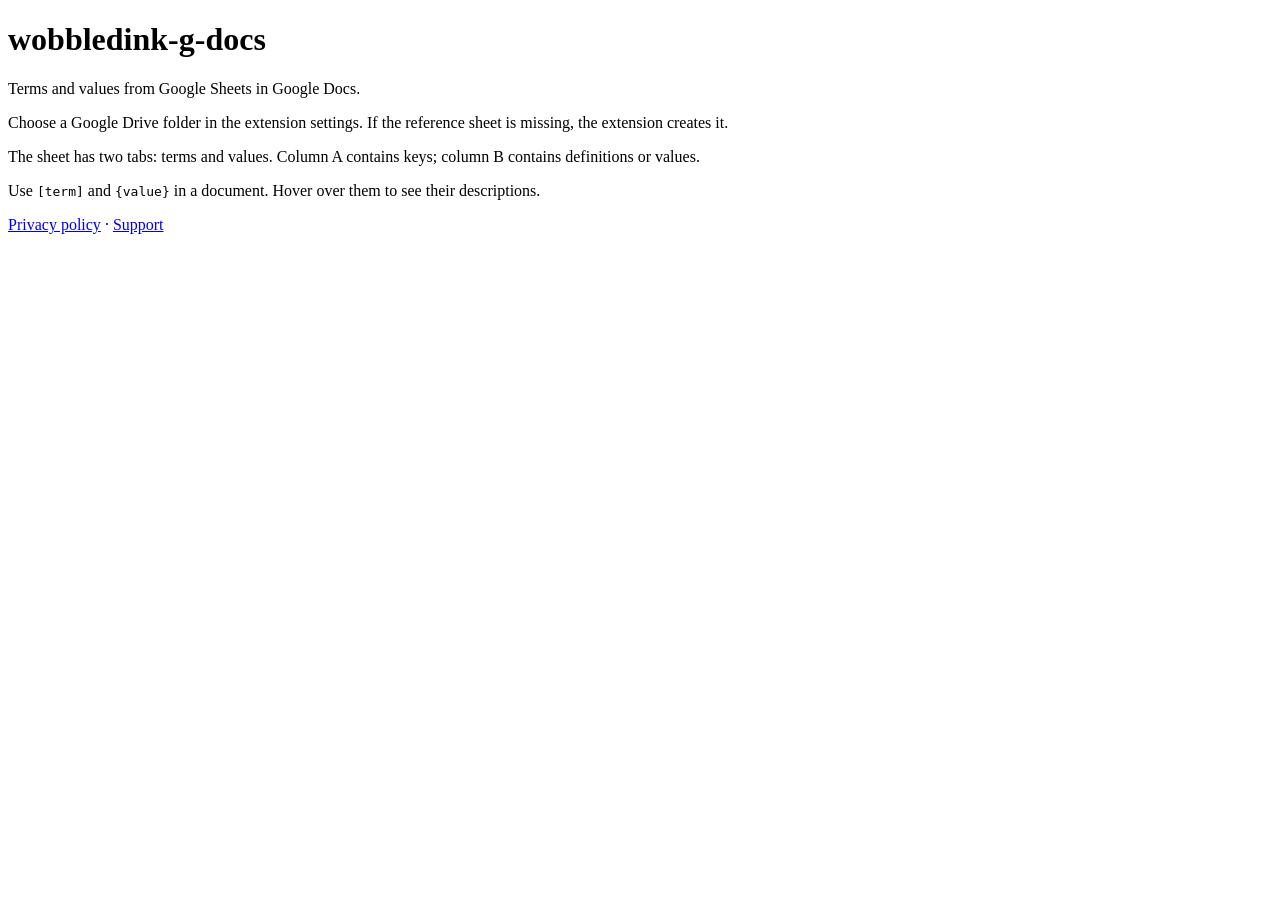
==== index.html @ 6cdbc348 "Translate minimal site to English" ====
<!doctype html>
<html lang="en">
<meta charset="utf-8">
<meta name="viewport" content="width=device-width, initial-scale=1">
<title>wobbledink-g-docs</title>
<h1>wobbledink-g-docs</h1>
<p>Terms and values from Google Sheets in Google Docs.</p>
<p>Choose a Google Drive folder in the extension settings. If the reference sheet is missing, the extension creates it.</p>
<p>The sheet has two tabs: terms and values. Column A contains keys; column B contains definitions or values.</p>
<p>Use <code>[term]</code> and <code>{value}</code> in a document. Hover over them to see their descriptions.</p>
<p><a href="privacy.html">Privacy policy</a> · <a href="mailto:slcrmmbr@gmail.com">Support</a></p>
</html>
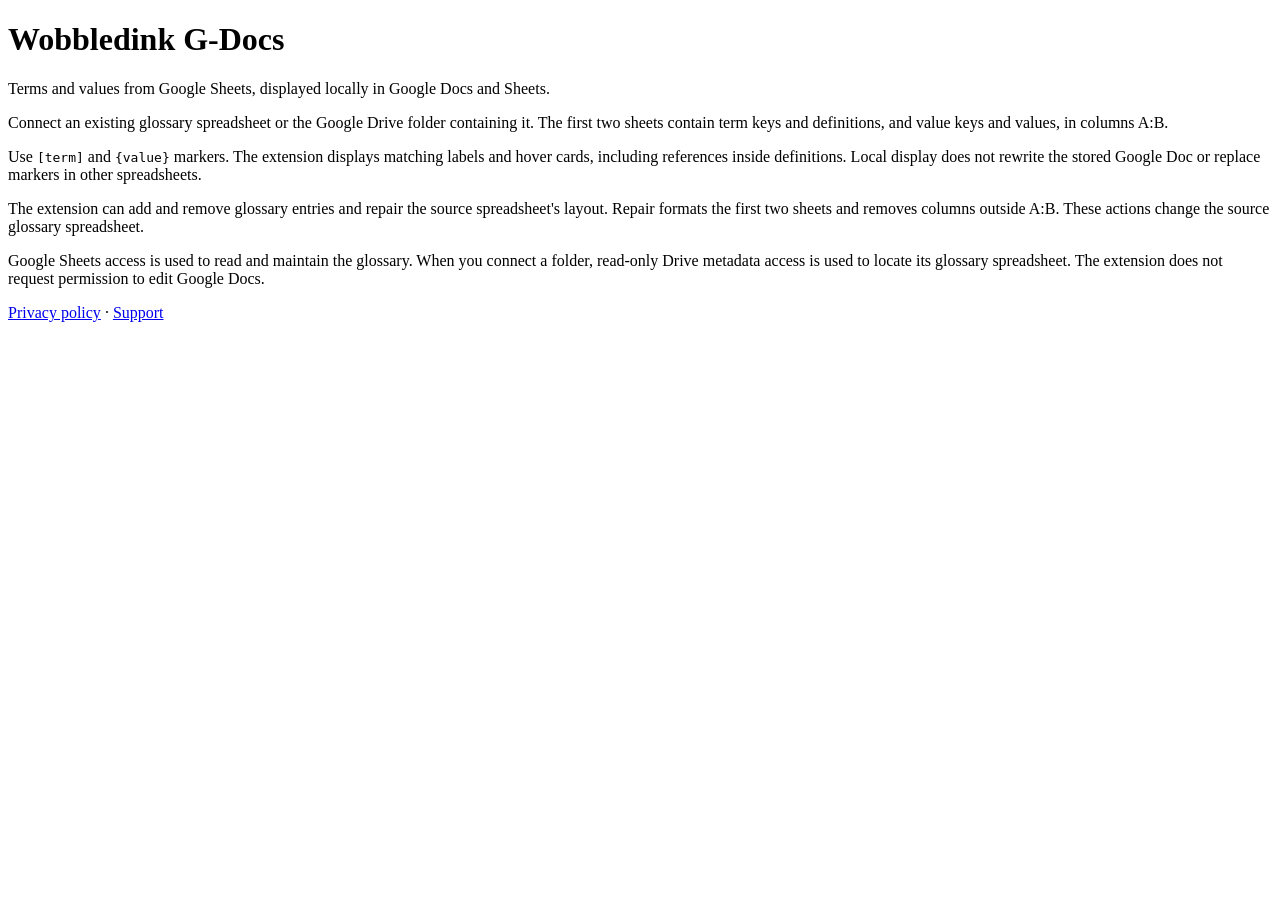
==== commit 6f2fbad4: "Align privacy and product disclosures with extension 0.13.73" ====
--- a/index.html
+++ b/index.html
@@ -2,11 +2,12 @@
 <html lang="en">
 <meta charset="utf-8">
 <meta name="viewport" content="width=device-width, initial-scale=1">
-<title>wobbledink-g-docs</title>
-<h1>wobbledink-g-docs</h1>
-<p>Terms and values from Google Sheets in Google Docs.</p>
-<p>Choose a Google Drive folder in the extension settings. If the reference sheet is missing, the extension creates it.</p>
-<p>The sheet has two tabs: terms and values. Column A contains keys; column B contains definitions or values.</p>
-<p>Use <code>[term]</code> and <code>{value}</code> in a document. Hover over them to see their descriptions.</p>
+<title>Wobbledink G-Docs</title>
+<h1>Wobbledink G-Docs</h1>
+<p>Terms and values from Google Sheets, displayed locally in Google Docs and Sheets.</p>
+<p>Connect an existing glossary spreadsheet or the Google Drive folder containing it. The first two sheets contain term keys and definitions, and value keys and values, in columns A:B.</p>
+<p>Use <code>[term]</code> and <code>{value}</code> markers. The extension displays matching labels and hover cards, including references inside definitions. Local display does not rewrite the stored Google Doc or replace markers in other spreadsheets.</p>
+<p>The extension can add and remove glossary entries and repair the source spreadsheet's layout. Repair formats the first two sheets and removes columns outside A:B. These actions change the source glossary spreadsheet.</p>
+<p>Google Sheets access is used to read and maintain the glossary. When you connect a folder, read-only Drive metadata access is used to locate its glossary spreadsheet. The extension does not request permission to edit Google Docs.</p>
 <p><a href="privacy.html">Privacy policy</a> · <a href="mailto:slcrmmbr@gmail.com">Support</a></p>
 </html>
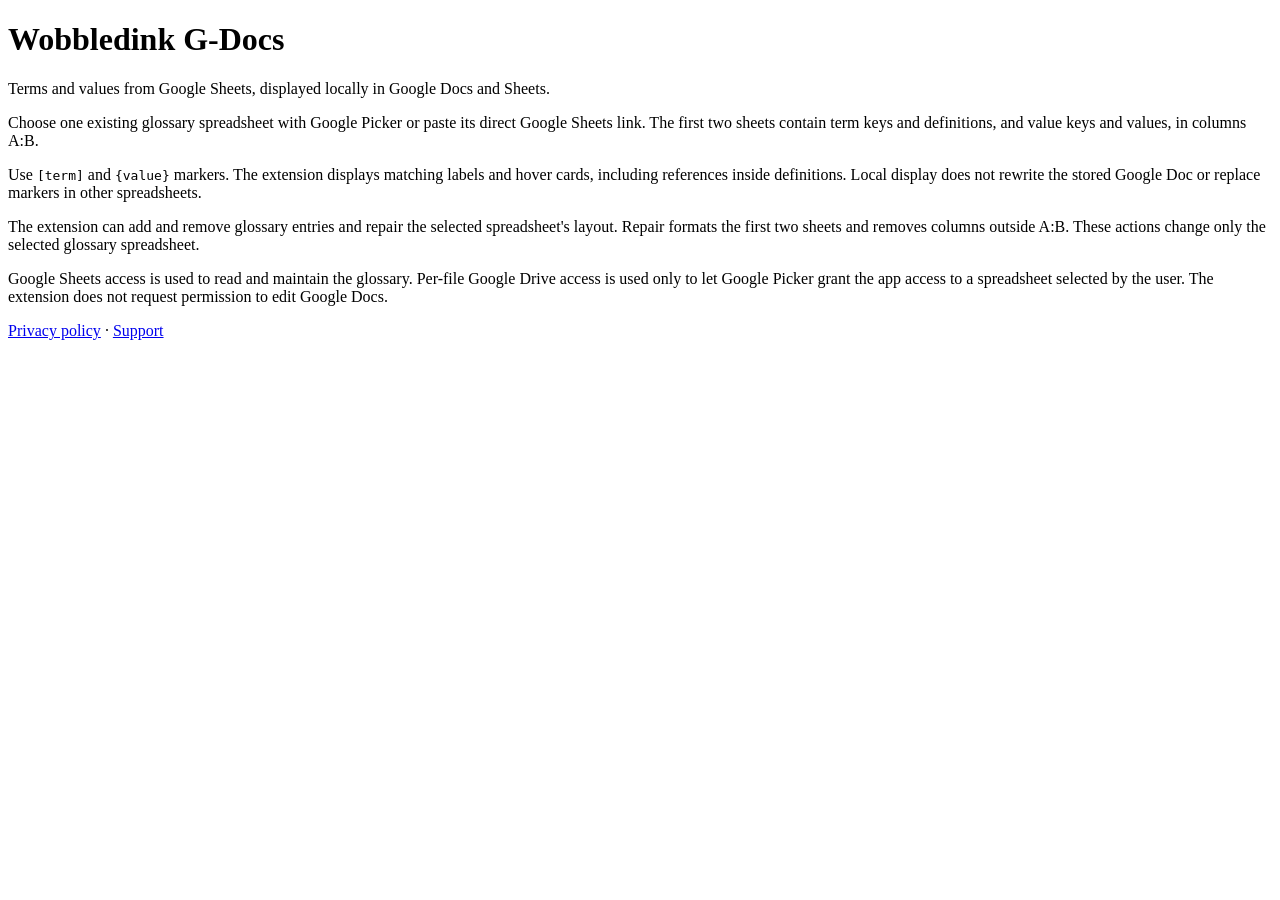
==== commit 38fd19f1: "feat: add direct Sheets picker site" ====
--- a/index.html
+++ b/index.html
@@ -1,13 +1,18 @@
 <!doctype html>
 <html lang="en">
+<head>
 <meta charset="utf-8">
 <meta name="viewport" content="width=device-width, initial-scale=1">
+<meta name="google-site-verification" content="PkMOt7osoOoQkIQTzLhOc04fEZ488hWDAFyuuhLvcGk">
 <title>Wobbledink G-Docs</title>
+</head>
+<body>
 <h1>Wobbledink G-Docs</h1>
 <p>Terms and values from Google Sheets, displayed locally in Google Docs and Sheets.</p>
-<p>Connect an existing glossary spreadsheet or the Google Drive folder containing it. The first two sheets contain term keys and definitions, and value keys and values, in columns A:B.</p>
+<p>Choose one existing glossary spreadsheet with Google Picker or paste its direct Google Sheets link. The first two sheets contain term keys and definitions, and value keys and values, in columns A:B.</p>
 <p>Use <code>[term]</code> and <code>{value}</code> markers. The extension displays matching labels and hover cards, including references inside definitions. Local display does not rewrite the stored Google Doc or replace markers in other spreadsheets.</p>
-<p>The extension can add and remove glossary entries and repair the source spreadsheet's layout. Repair formats the first two sheets and removes columns outside A:B. These actions change the source glossary spreadsheet.</p>
-<p>Google Sheets access is used to read and maintain the glossary. When you connect a folder, read-only Drive metadata access is used to locate its glossary spreadsheet. The extension does not request permission to edit Google Docs.</p>
+<p>The extension can add and remove glossary entries and repair the selected spreadsheet's layout. Repair formats the first two sheets and removes columns outside A:B. These actions change only the selected glossary spreadsheet.</p>
+<p>Google Sheets access is used to read and maintain the glossary. Per-file Google Drive access is used only to let Google Picker grant the app access to a spreadsheet selected by the user. The extension does not request permission to edit Google Docs.</p>
 <p><a href="privacy.html">Privacy policy</a> · <a href="mailto:slcrmmbr@gmail.com">Support</a></p>
+</body>
 </html>
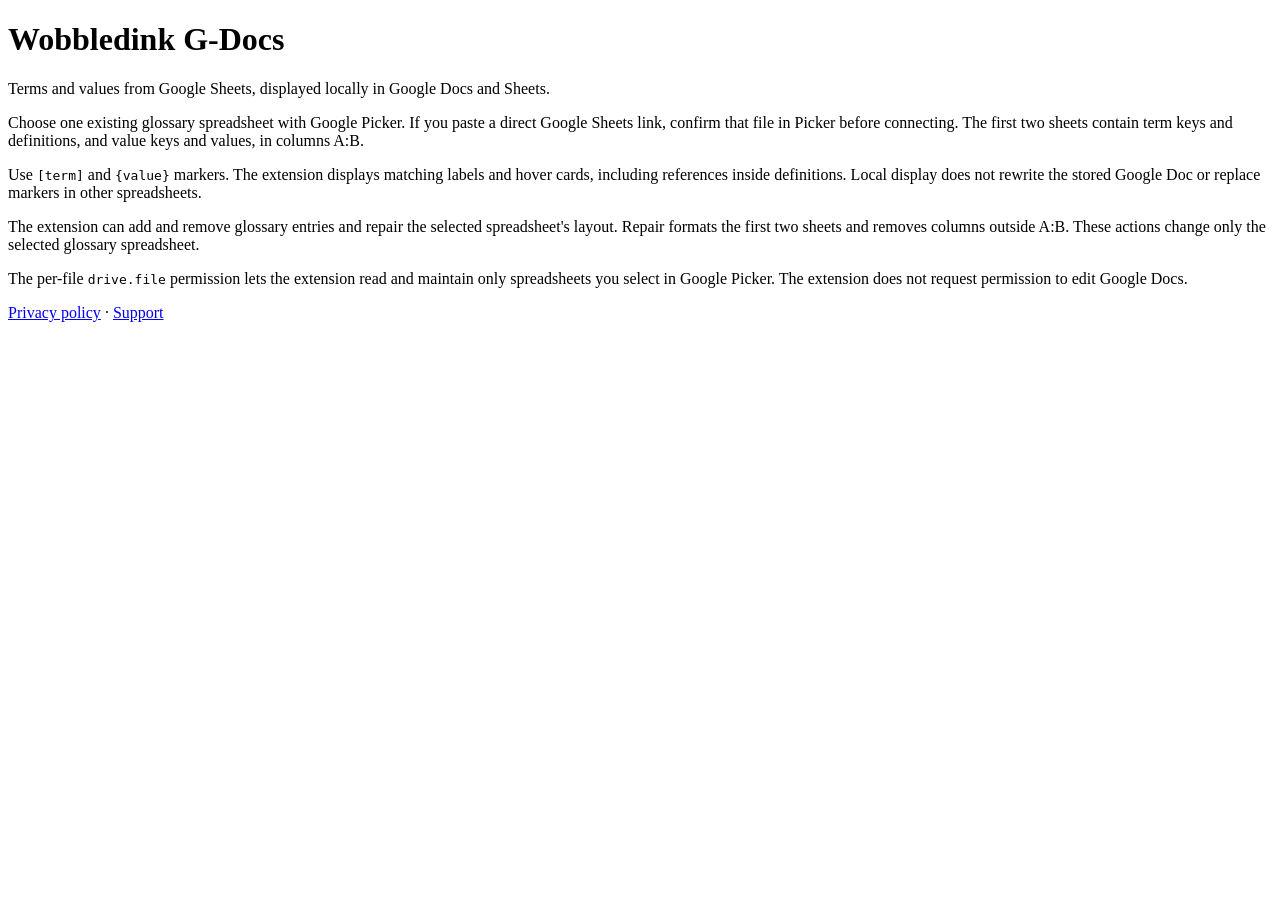
==== commit c2f2c404: "feat: confirm linked sheets with per-file Picker access" ====
--- a/index.html
+++ b/index.html
@@ -3,16 +3,15 @@
 <head>
 <meta charset="utf-8">
 <meta name="viewport" content="width=device-width, initial-scale=1">
-<meta name="google-site-verification" content="PkMOt7osoOoQkIQTzLhOc04fEZ488hWDAFyuuhLvcGk">
 <title>Wobbledink G-Docs</title>
 </head>
 <body>
 <h1>Wobbledink G-Docs</h1>
 <p>Terms and values from Google Sheets, displayed locally in Google Docs and Sheets.</p>
-<p>Choose one existing glossary spreadsheet with Google Picker or paste its direct Google Sheets link. The first two sheets contain term keys and definitions, and value keys and values, in columns A:B.</p>
+<p>Choose one existing glossary spreadsheet with Google Picker. If you paste a direct Google Sheets link, confirm that file in Picker before connecting. The first two sheets contain term keys and definitions, and value keys and values, in columns A:B.</p>
 <p>Use <code>[term]</code> and <code>{value}</code> markers. The extension displays matching labels and hover cards, including references inside definitions. Local display does not rewrite the stored Google Doc or replace markers in other spreadsheets.</p>
 <p>The extension can add and remove glossary entries and repair the selected spreadsheet's layout. Repair formats the first two sheets and removes columns outside A:B. These actions change only the selected glossary spreadsheet.</p>
-<p>Google Sheets access is used to read and maintain the glossary. Per-file Google Drive access is used only to let Google Picker grant the app access to a spreadsheet selected by the user. The extension does not request permission to edit Google Docs.</p>
-<p><a href="privacy.html">Privacy policy</a> · <a href="mailto:slcrmmbr@gmail.com">Support</a></p>
+<p>The per-file <code>drive.file</code> permission lets the extension read and maintain only spreadsheets you select in Google Picker. The extension does not request permission to edit Google Docs.</p>
+<p><a href="/privacy">Privacy policy</a> · <a href="mailto:slcrmmbr@gmail.com">Support</a></p>
 </body>
 </html>
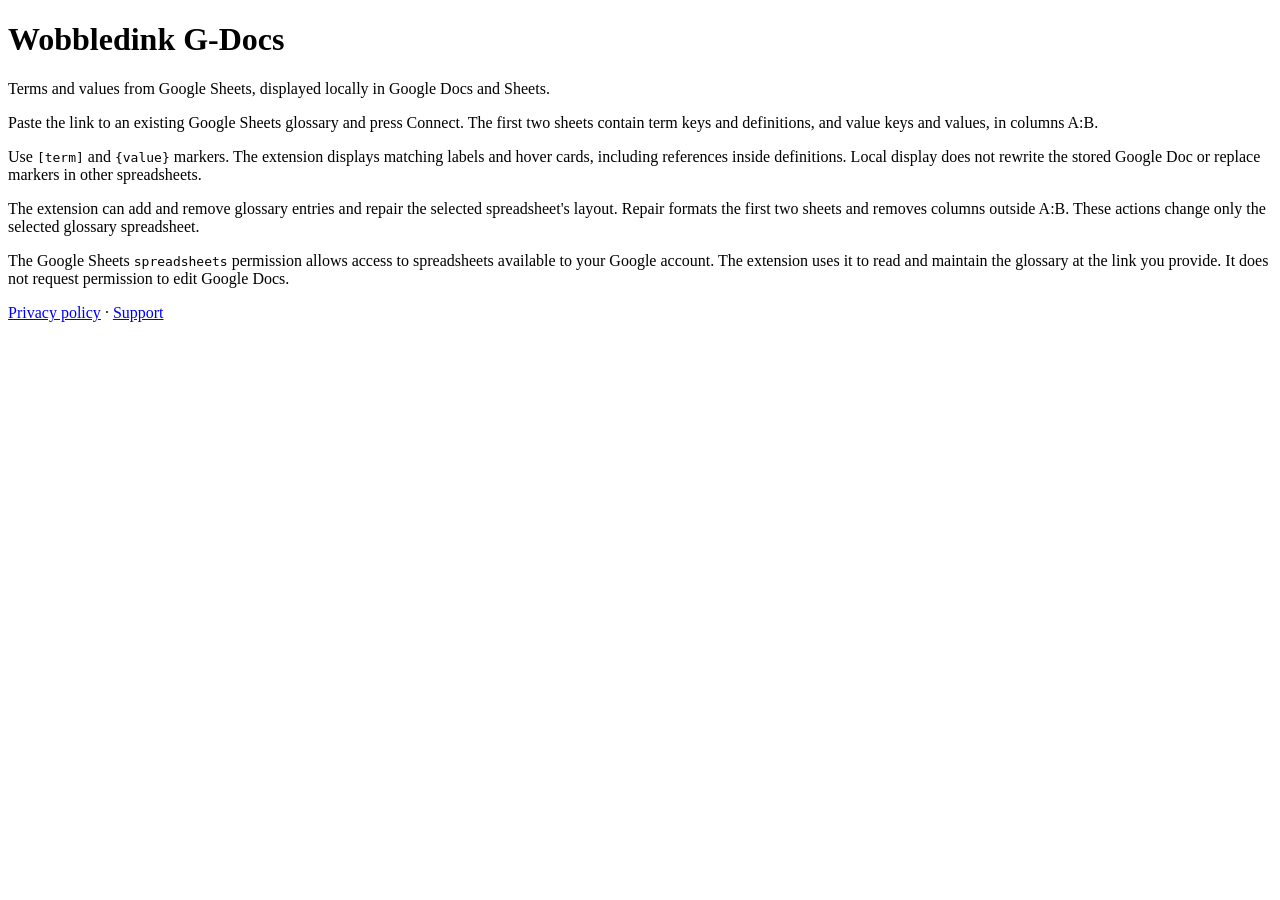
==== commit 89d3d548: "docs: remove hosted Picker bridge" ====
--- a/index.html
+++ b/index.html
@@ -8,10 +8,10 @@
 <body>
 <h1>Wobbledink G-Docs</h1>
 <p>Terms and values from Google Sheets, displayed locally in Google Docs and Sheets.</p>
-<p>Choose one existing glossary spreadsheet with Google Picker. If you paste a direct Google Sheets link, confirm that file in Picker before connecting. The first two sheets contain term keys and definitions, and value keys and values, in columns A:B.</p>
+<p>Paste the link to an existing Google Sheets glossary and press Connect. The first two sheets contain term keys and definitions, and value keys and values, in columns A:B.</p>
 <p>Use <code>[term]</code> and <code>{value}</code> markers. The extension displays matching labels and hover cards, including references inside definitions. Local display does not rewrite the stored Google Doc or replace markers in other spreadsheets.</p>
 <p>The extension can add and remove glossary entries and repair the selected spreadsheet's layout. Repair formats the first two sheets and removes columns outside A:B. These actions change only the selected glossary spreadsheet.</p>
-<p>The per-file <code>drive.file</code> permission lets the extension read and maintain only spreadsheets you select in Google Picker. The extension does not request permission to edit Google Docs.</p>
+<p>The Google Sheets <code>spreadsheets</code> permission allows access to spreadsheets available to your Google account. The extension uses it to read and maintain the glossary at the link you provide. It does not request permission to edit Google Docs.</p>
 <p><a href="/privacy">Privacy policy</a> · <a href="mailto:slcrmmbr@gmail.com">Support</a></p>
 </body>
 </html>
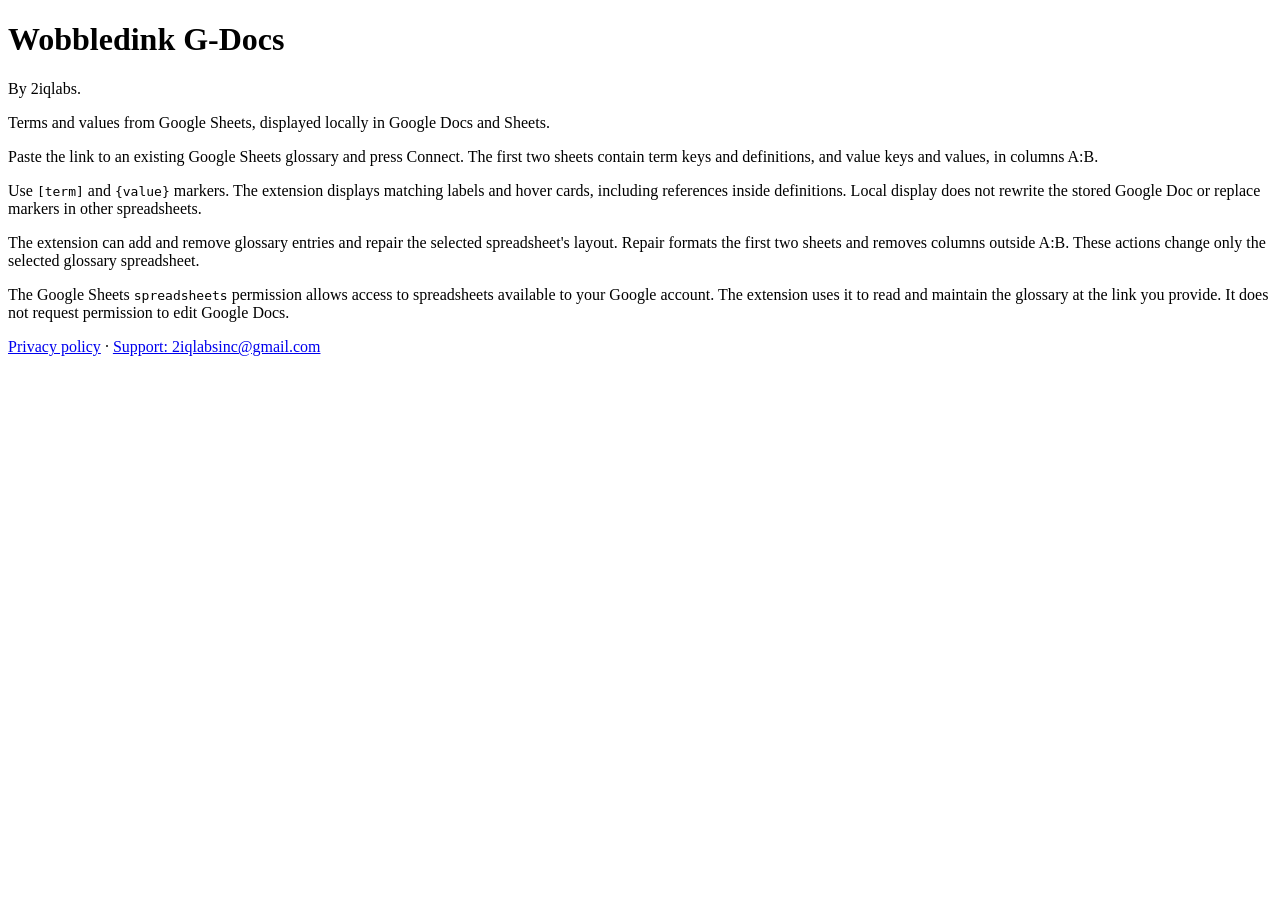
==== commit b32ee098: "brand public pages as 2iqlabs and update support email" ====
--- a/index.html
+++ b/index.html
@@ -3,15 +3,16 @@
 <head>
 <meta charset="utf-8">
 <meta name="viewport" content="width=device-width, initial-scale=1">
-<title>Wobbledink G-Docs</title>
+<title>Wobbledink G-Docs by 2iqlabs</title>
 </head>
 <body>
 <h1>Wobbledink G-Docs</h1>
+<p>By 2iqlabs.</p>
 <p>Terms and values from Google Sheets, displayed locally in Google Docs and Sheets.</p>
 <p>Paste the link to an existing Google Sheets glossary and press Connect. The first two sheets contain term keys and definitions, and value keys and values, in columns A:B.</p>
 <p>Use <code>[term]</code> and <code>{value}</code> markers. The extension displays matching labels and hover cards, including references inside definitions. Local display does not rewrite the stored Google Doc or replace markers in other spreadsheets.</p>
 <p>The extension can add and remove glossary entries and repair the selected spreadsheet's layout. Repair formats the first two sheets and removes columns outside A:B. These actions change only the selected glossary spreadsheet.</p>
 <p>The Google Sheets <code>spreadsheets</code> permission allows access to spreadsheets available to your Google account. The extension uses it to read and maintain the glossary at the link you provide. It does not request permission to edit Google Docs.</p>
-<p><a href="/privacy">Privacy policy</a> · <a href="mailto:slcrmmbr@gmail.com">Support</a></p>
+<p><a href="/privacy">Privacy policy</a> · <a href="mailto:2iqlabsinc@gmail.com">Support: 2iqlabsinc@gmail.com</a></p>
 </body>
 </html>
